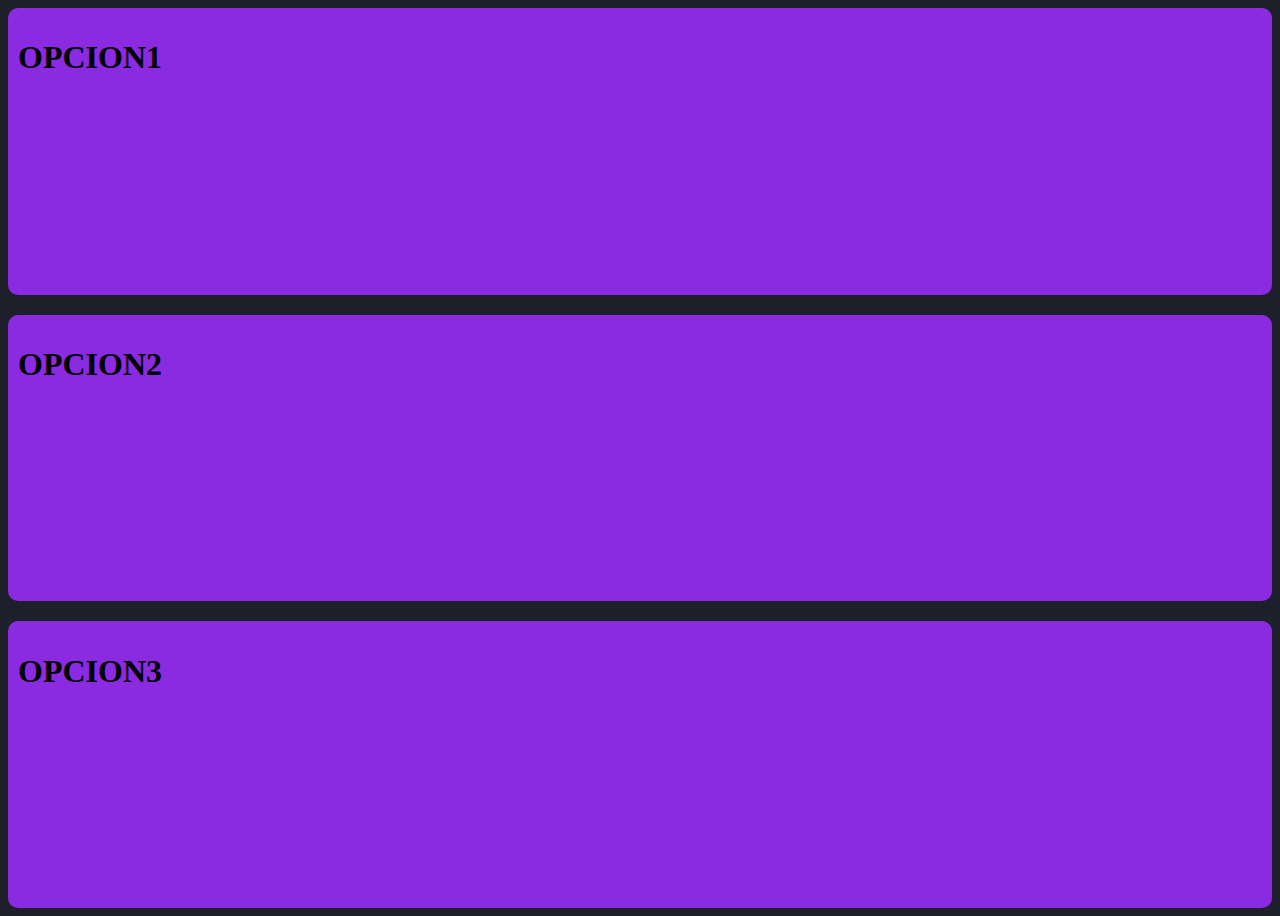
==== 2DESAYUNOS.html @ 80426673 "subo proyecto" ====
<!DOCTYPE html>
<html lang="en">
<head>
    <meta charset="UTF-8">
    <meta http-equiv="X-UA-Compatible" content="IE=edge">
    <meta name="viewport" content="width=device-width, initial-scale=1.0">
    <link rel="stylesheet" href="estilos.css">
    <title>DESAYUNOS</title>
</head>
<body>
    
    <section class="container">
            <div class="item"><H1>OPCION1</H1></div>
            <div class="item"><H1>OPCION2</H1></div>
            <div class="item"><H1>OPCION3</H1></div>
    </section>
    

</body>
</html>
---- estilos.css ----
body {
  background: #1D202B;
}
.container {
  display:grid;
  grid-template-columns: 100% ;
  grid-template-rows: 1fr 1fr 1fr;
  grid-template-areas: "header"
                        "contenido"
                        "footer";
  grid-gap: 20px;
  height: 100vh;                        
  }

.header {
  background-color: blueviolet;
  grid-area: header;
  display: grid;
  grid-template-columns: 1fr 1fr 1fr 1fr 1fr;
  gap: 20px;
  height: 5vh; 
  text-align: center;
  align-items: center;

}

.imagenGrande {
  background-color: blueviolet;
  grid-area: contenido;
  height: 50vh; 
}

.footer {
  background-color: blueviolet;
  grid-area: footer;
  height: 50vh; 
}

.item {
  background-color: blueviolet;
  padding: 10px;
  color: black;
  border-radius: 10px;
}

/* MEDIAS SCREEN */
@media screen and (max-width: 900px) {
	
}

@media screen and (max-width: 700px) {
	/* .contenedor-conciertos { 
	
		
		grid-template-columns: repeat(2, 1fr);
		gap: 10px;
	}
	.banner{
		display: none;
	}*/
}

@media screen and (max-width: 600px) {
	/*.contenedor-conciertos {
	
		
		grid-template-columns: 1fr;
		gap: 10px;}*/
	.imagenGrande{
			display: none;
	}
}
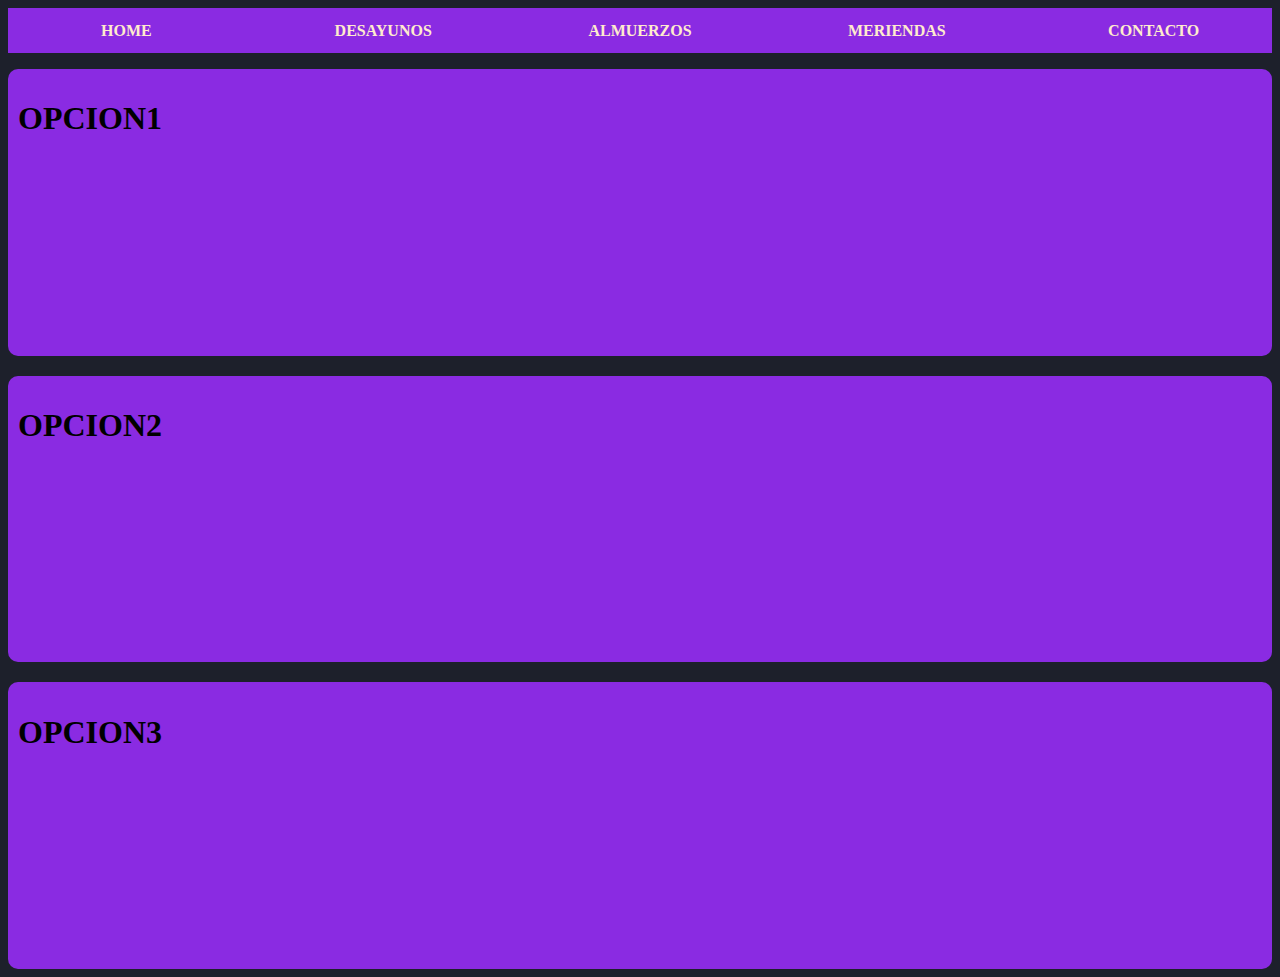
==== commit d78e460d: "agregué los links a las paginas" ====
--- a/2DESAYUNOS.html
+++ b/2DESAYUNOS.html
@@ -8,7 +8,14 @@
     <title>DESAYUNOS</title>
 </head>
 <body>
-    
+    <header class="header">
+        <a href="1HOME.html">HOME</a></div>
+        <a href="2DESAYUNOS.html">DESAYUNOS</a>
+        <a href="3ALMUERZOS.html">ALMUERZOS</a>
+        <a href="4MERIENDAS.html">MERIENDAS</a>
+        <a href="5CONTACTO.html">CONTACTO</a>
+    </header>
+            
     <section class="container">
             <div class="item"><H1>OPCION1</H1></div>
             <div class="item"><H1>OPCION2</H1></div>
--- a/estilos.css
+++ b/estilos.css
@@ -1,6 +1,17 @@
 body {
   background: #1D202B;
 }
+a {
+  transition: color 0.8s ease;
+  color: blanchedalmond;
+  font-weight: 800;
+  text-decoration: none;
+}
+
+a:hover{
+  color: yellow;
+}
+
 .container {
   display:grid;
   grid-template-columns: 100% ;
@@ -21,6 +32,7 @@
   height: 5vh; 
   text-align: center;
   align-items: center;
+  margin-bottom: 1rem;
 
 }
 
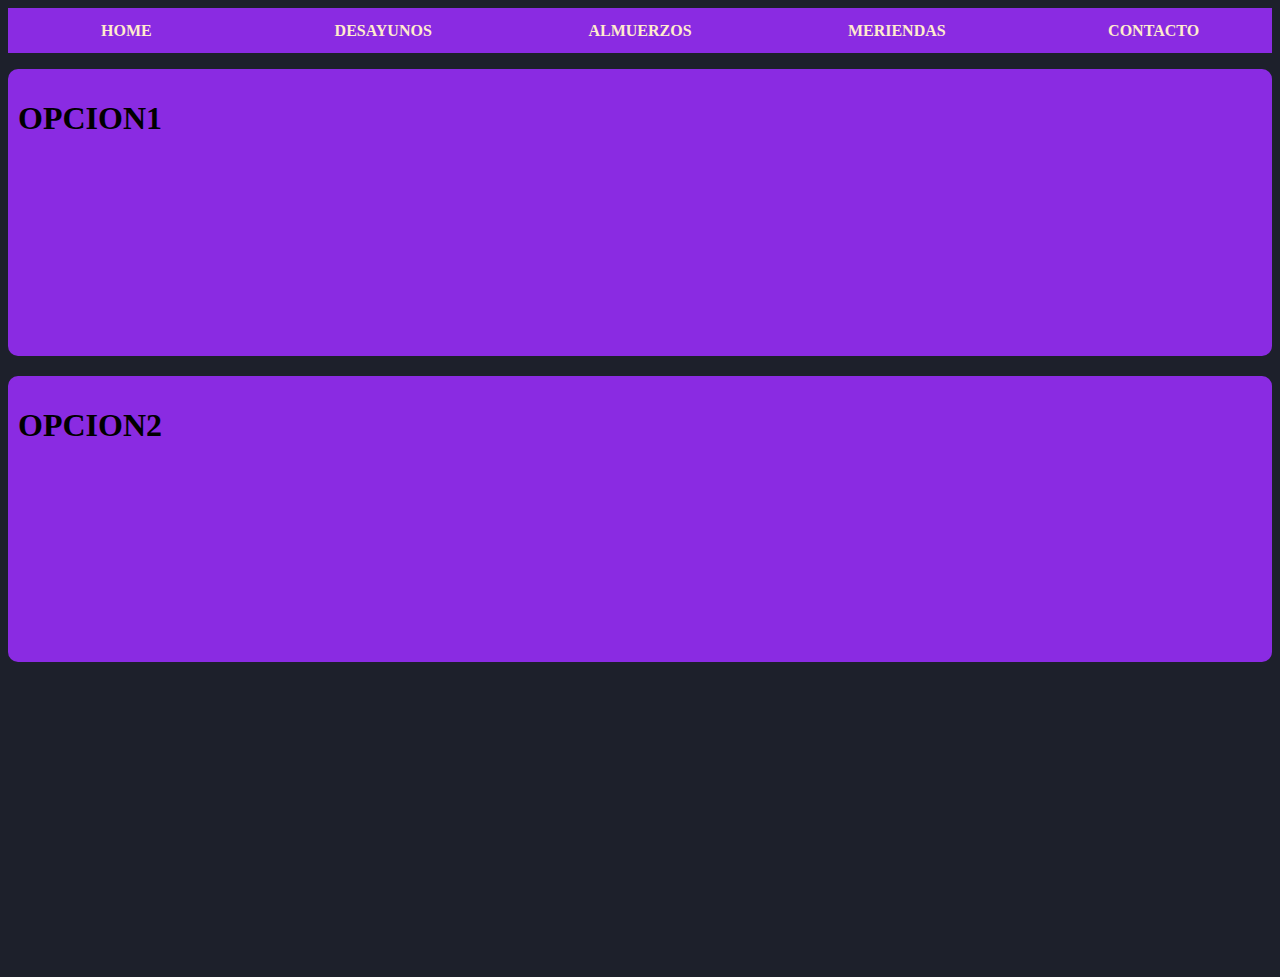
==== commit cbdb0f09: "disminui de 3 a 2 opciones" ====
--- a/2DESAYUNOS.html
+++ b/2DESAYUNOS.html
@@ -19,7 +19,7 @@
     <section class="container">
             <div class="item"><H1>OPCION1</H1></div>
             <div class="item"><H1>OPCION2</H1></div>
-            <div class="item"><H1>OPCION3</H1></div>
+            
     </section>
     
 
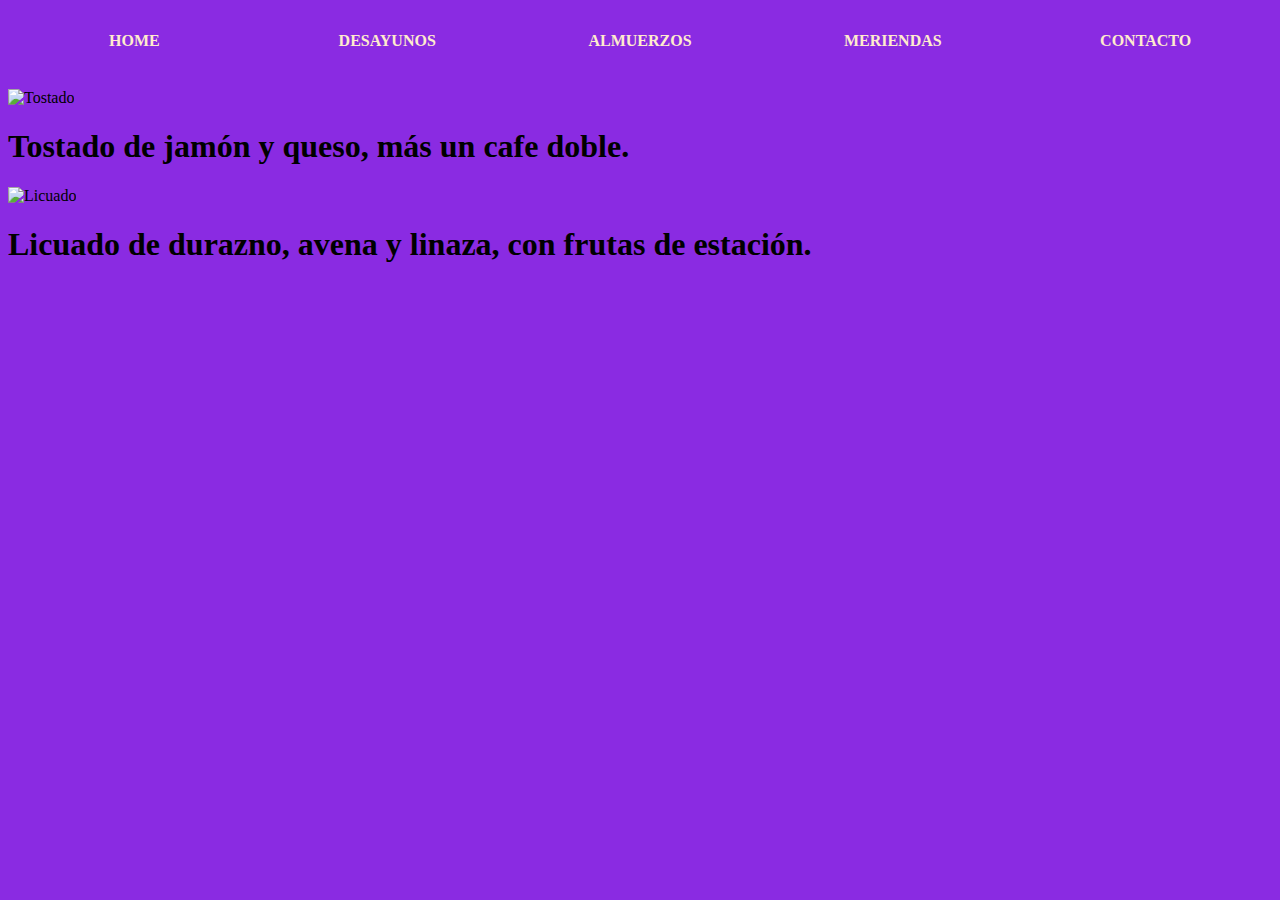
==== commit a0b9db03: "1home a index" ====
--- a/2DESAYUNOS.html
+++ b/2DESAYUNOS.html
@@ -5,23 +5,26 @@
     <meta http-equiv="X-UA-Compatible" content="IE=edge">
     <meta name="viewport" content="width=device-width, initial-scale=1.0">
     <link rel="stylesheet" href="estilos.css">
+<link rel="icon" href="img/icono.png">
     <title>DESAYUNOS</title>
 </head>
 <body>
     <header class="header">
-        <a href="1HOME.html">HOME</a></div>
+        <a href="index.html">HOME</a></div>
         <a href="2DESAYUNOS.html">DESAYUNOS</a>
         <a href="3ALMUERZOS.html">ALMUERZOS</a>
         <a href="4MERIENDAS.html">MERIENDAS</a>
         <a href="5CONTACTO.html">CONTACTO</a>
     </header>
-            
-    <section class="container">
-            <div class="item"><H1>OPCION1</H1></div>
-            <div class="item"><H1>OPCION2</H1></div>
-            
-    </section>
+    <section class="containerOptions">
+        <div><img src="img/desayuno1.jpg" alt="Tostado" height="275px" width="300px "></img></div>
+        <div><p><h1>Tostado de jamón y queso, más un cafe doble.</h1></p></div>
+        <div><img src="img/desayuno2.jpg" alt="Licuado" height="275px" width="300px "></img></div>
+        <div><p><h1>Licuado de durazno, avena y linaza, con frutas de estación.</h1></p></div>
+        
+</section>
+    
     
 
 </body>
-</html>+</html>
--- a/estilos.css
+++ b/estilos.css
@@ -1,5 +1,5 @@
 body {
-  background: #1D202B;
+  background: blueviolet;
 }
 a {
   transition: color 0.8s ease;
@@ -10,7 +10,8 @@
 
 a:hover{
   color: yellow;
-}
+  
+} 
 
 .container {
   display:grid;
@@ -33,19 +34,22 @@
   text-align: center;
   align-items: center;
   margin-bottom: 1rem;
+  padding: 10px;
+  
 
 }
 
 .imagenGrande {
   background-color: blueviolet;
   grid-area: contenido;
-  height: 50vh; 
+  height: 1000px; 
+  
 }
 
 .footer {
   background-color: blueviolet;
   grid-area: footer;
-  height: 50vh; 
+  height: auto; 
 }
 
 .item {
@@ -56,29 +60,37 @@
 }
 
 /* MEDIAS SCREEN */
-@media screen and (max-width: 900px) {
+
+/* Desktop */
+@media screen and (min-width: 1024px) and (max-width: 1280px) {
 	
 }
 
-@media screen and (max-width: 700px) {
-	/* .contenedor-conciertos { 
+/* Tablet LandScape */
+@media screen and (min-width: 768px) and (max-width: 1024px) {
 	
-		
-		grid-template-columns: repeat(2, 1fr);
-		gap: 10px;
-	}
-	.banner{
-		display: none;
-	}*/
 }
 
-@media screen and (max-width: 600px) {
-	/*.contenedor-conciertos {
+
+/* Tablet Portrait */
+@media screen and (min-width: 480px) and (max-width: 768px){
 	
-		
-		grid-template-columns: 1fr;
-		gap: 10px;}*/
+}
+
+/* Phone landscape & smaller */
+@media screen and (max-width: 480px) { 
+  
+
+  .header{
+    grid-template-columns: 1fr;
+    
+  }  
+  
 	.imagenGrande{
 			display: none;
 	}
+  
+  .footer{
+  height: none;
+ }
 }